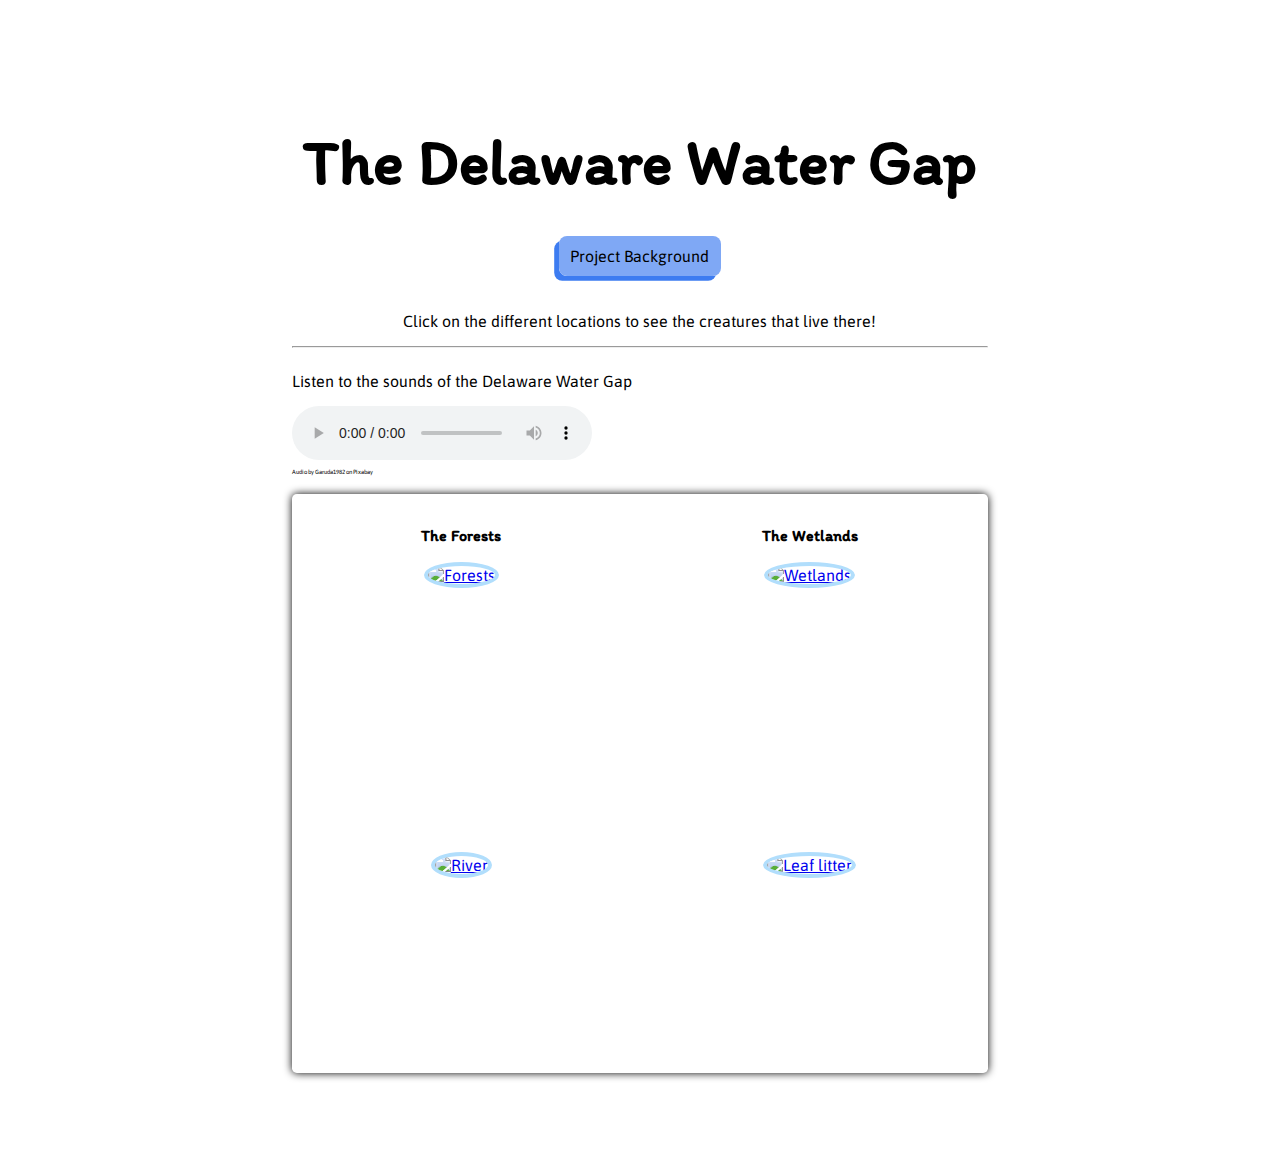
==== index.html @ 6eb26825 "Added files" ====
<!DOCTYPE html>
<html lang="en">
<head>
    <meta charset="UTF-8">
    <meta http-equiv="X-UA-Compatible" content="IE=edge">
    <meta name="viewport" content="width=device-width, initial-scale=1.0">
    <link rel="preconnect" href="https://fonts.googleapis.com">
    <link rel="preconnect" href="https://fonts.gstatic.com" crossorigin>
    <link href="https://fonts.googleapis.com/css2?family=Asap:wght@200&family=Itim&display=swap" rel="stylesheet">
    <link rel="stylesheet" href="waterstyle.css">
    <style>
        h1, h4 {
            font-family: 'Itim', cursive;
        }
        p, a {
            font-family: 'Asap', sans-serif;
        }
    </style>
    <title>The Delaware Water Gap</title>
</head>
<body>
    <header>
        <h1>The Delaware Water Gap</h1>
        <nav>
            <a href="projectbackground.html">Project Background</a>
        </nav>
        <p>Click on the different locations to see the creatures that live there!</p>
        <hr>
    </header>
    <div class="audioText">
        <p>Listen to the sounds of the Delaware Water Gap</p>
    </div>
    <audio controls loop autoplay>
        <source src="sounds/forestsounds.mp3" type="audio/mp3">
    </audio>
    <div>
        <p class="audioCaption" >Audio by Garuda1982 on Pixabay</p>
    </div>
    <br>
    <main id="mainImage">
        <div>
            <h4>The Forests</h4>
            <a id="forestButton" href="forests.html">
                <img src="images/delawaretrees.jpg" alt="Forests">
            </a>
            <p class="lightText photoCaption">Photo by Perkins on Pixabay</p>
        </div>
        <div>
            <h4>The Wetlands</h4>
            <a id="wetlandsButton" href="wetlands.html">
                <img src="images/heronwetlands.jpg" alt="Wetlands">
            </a>
            <p class="lightText photoCaption">Photo by Meatle on Pixabay</p>
        </div>
        <div>
            <h4 class="lightText">The River</h4>
            <a id="riverButton" href="river.html">
                <img src="images/delawarewater.jpg" alt="River">
            </a>
            <p class="lightText photoCaption">Photo by Perkins on Pixabay</p>
        </div>
        <div>
            <h4 class="lightText">Leaf Litter</h4>
            <a id="leafLitterButton" href="leaflitter.html">
                <img src="images/deadleaves.jpg" alt="Leaf litter">
            </a>
            <p class="lightText photoCaption">Photo by GAIMARD on Pixabay</p>
        </div>
    </main>
</body>
</html>
---- waterstyle.css ----
* {
    text-align: center;
}

h1 {
    font-size: 4em;
    margin-bottom: 0.1em;
}

h2 {
    font-size: 3em;
    margin-bottom: 0.1em;
}

nav {
    margin-top: 1em;
    margin-bottom: 1em;
    padding: 1em;
    width: auto;
}

nav a {
    text-decoration: none;
    background-color: var(--medium);
    padding: 0.7em;
    margin-bottom: 0.1em;
    border-radius: 0.5em;
    color: black;
    line-height: 3em;
    box-shadow: -0.3em 0.3em var(--buttonSide);
    position: relative;
    transition-duration: 0.3s;
}

nav a:hover {
    top: 0.1em;
    left: -0.1em;
    box-shadow: -0.2em 0.2em var(--buttonSide);
    background-color: var(--darkerMedium);
}

nav a:active {
    top: 0.2em;
    left: -0.2em;
    box-shadow: -0.1em 0.1em var(--buttonSide);
    background-color: var(--darkerMedium);
}

article p {
    border: 0.1em solid var(--border);
    border-radius: 0.5em;
    padding: 1em;
    text-align: left;
    box-shadow: -0.2em 0.2em var(--darkerBorder);
}

body {
    margin-top: 5em;
    margin-left: 15em;
    margin-right: 15em;
    margin-bottom: 5em;
    display: grid;
    grid-template-columns: auto;
    justify-content: center;
}

main img {
    border: 0.3em solid var(--light);
    border-radius: 0.5em;
    margin: 1em;
    border-radius: 50%;
    width: 8em;
    height: auto;
    transition-duration: 1s;
}

main img:hover {
    border-color: var(--hoverBorder);
    width: 10em;
    height: auto;
}

.animalImages {
    display: grid;
    grid-template-columns: auto auto auto;
}

.animalImages img {
    width: 10em;
    height: auto;
    box-shadow: 0 0 0.3em black;
    transition-duration: 1s;
}

.animalImages img:hover {
    width: 15em;
    height: auto;
}

.bookImages {
    display: grid;
    grid-template-columns: auto auto auto auto;
    gap: 0.5em;
}

.bookImages p {
    text-align: left;
}

.bookImages div {
    border: 0.1em solid var(--border);
    padding: 1em;
}

.bookImages img {
    width: 15%;
    height: auto;
}

.audioText {
    justify-self: left;
}

.audioCaption {
    margin-top: 5em;
    text-align: left;
    font-size: 0.1em;
}

.photoCaption {
    font-size: 0.5em;
    margin-top: 0.01em;
}

.lightText {
    color: white;
}

#mainImage {
    background-image: url(images/watergap.jpg);
    background-size: cover;
    background-repeat: no-repeat;
    width: 696.8px;
    height: 578.5px;
    display: grid;
    grid-template-columns: auto auto;
    justify-self: center;
    border-radius: 0.3em;
    box-shadow: 0 0 0.5em black;
}

#mainImage h4 {
    margin-bottom: 0.05em;
    margin-top: 2em;
}

#background {
    margin-left: 5em;
    margin-right: 5em;
}

#background p {
    text-align: left;
    line-height: 1.5em;
}

:root {
    --medium: #7fa8f5;
    --darkerMedium: #6898f3;
    --buttonSide: #3d7cf1;
    --light: #b1defc;
    --border: #3d67ff;
    --darkerBorder: #1d4df9;
    --hoverBorder: #f5ef42;
    --background: #f0ffed;
    --navBackground: #f5f4e6;
    --darkerNavBackground: #fcfacd;
}
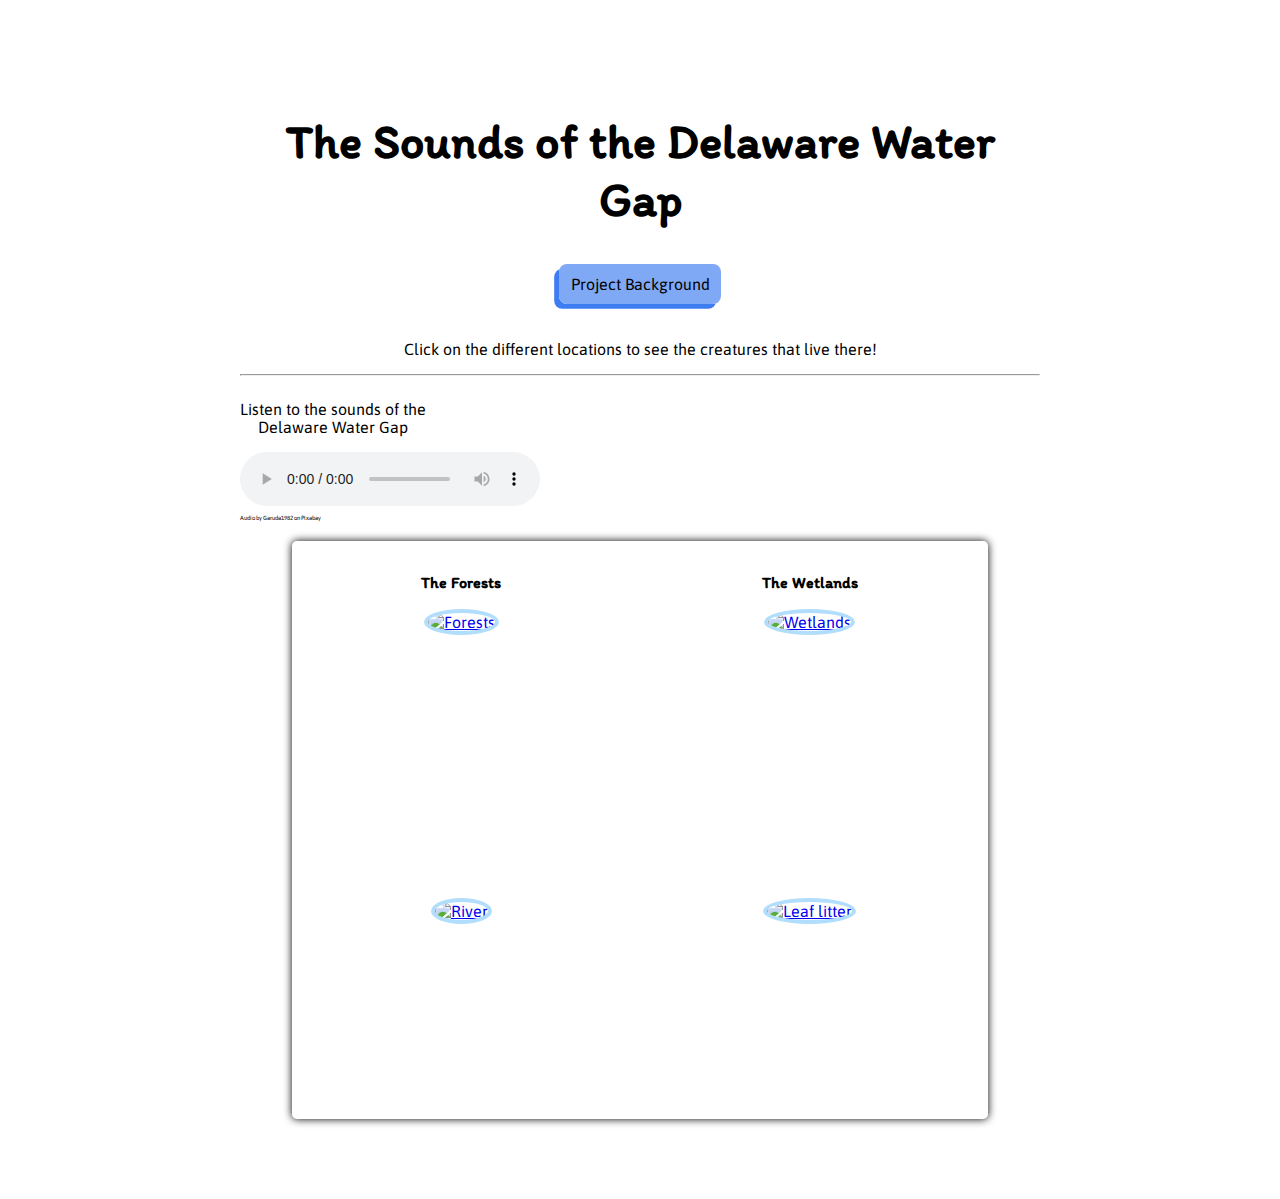
==== commit 690b8342: "Update index.html" ====
--- a/index.html
+++ b/index.html
@@ -16,11 +16,11 @@
             font-family: 'Asap', sans-serif;
         }
     </style>
-    <title>The Delaware Water Gap</title>
+    <title>The Sounds of the Delaware Water Gap</title>
 </head>
 <body>
     <header>
-        <h1>The Delaware Water Gap</h1>
+        <h1>The Sounds of the Delaware Water Gap</h1>
         <nav>
             <a href="projectbackground.html">Project Background</a>
         </nav>
@@ -28,10 +28,10 @@
         <hr>
     </header>
     <div class="audioText">
-        <p>Listen to the sounds of the Delaware Water Gap</p>
+        <p>Listen to the sounds of the<br>Delaware Water Gap</p>
     </div>
     <audio controls loop autoplay>
-        <source src="sounds/forestsounds.mp3" type="audio/mp3">
+        <source src="forestsounds.mp3" type="audio/mp3">
     </audio>
     <div>
         <p class="audioCaption" >Audio by Garuda1982 on Pixabay</p>
@@ -41,31 +41,31 @@
         <div>
             <h4>The Forests</h4>
             <a id="forestButton" href="forests.html">
-                <img src="images/delawaretrees.jpg" alt="Forests">
+                <img src="delawaretrees.jpg" alt="Forests">
             </a>
             <p class="lightText photoCaption">Photo by Perkins on Pixabay</p>
         </div>
         <div>
             <h4>The Wetlands</h4>
             <a id="wetlandsButton" href="wetlands.html">
-                <img src="images/heronwetlands.jpg" alt="Wetlands">
+                <img src="heronwetlands.jpg" alt="Wetlands">
             </a>
             <p class="lightText photoCaption">Photo by Meatle on Pixabay</p>
         </div>
         <div>
             <h4 class="lightText">The River</h4>
             <a id="riverButton" href="river.html">
-                <img src="images/delawarewater.jpg" alt="River">
+                <img src="delawarewater.jpg" alt="River">
             </a>
             <p class="lightText photoCaption">Photo by Perkins on Pixabay</p>
         </div>
         <div>
             <h4 class="lightText">Leaf Litter</h4>
             <a id="leafLitterButton" href="leaflitter.html">
-                <img src="images/deadleaves.jpg" alt="Leaf litter">
+                <img src="deadleaves.jpg" alt="Leaf litter">
             </a>
             <p class="lightText photoCaption">Photo by GAIMARD on Pixabay</p>
         </div>
     </main>
 </body>
-</html>+</html>
--- a/waterstyle.css
+++ b/waterstyle.css
@@ -3,12 +3,12 @@
 }
 
 h1 {
-    font-size: 4em;
+    font-size: 3em;
     margin-bottom: 0.1em;
 }
 
 h2 {
-    font-size: 3em;
+    font-size: 2em;
     margin-bottom: 0.1em;
 }
 
@@ -137,7 +137,7 @@
 }
 
 #mainImage {
-    background-image: url(images/watergap.jpg);
+    background-image: url(watergap.jpg);
     background-size: cover;
     background-repeat: no-repeat;
     width: 696.8px;
@@ -175,4 +175,4 @@
     --background: #f0ffed;
     --navBackground: #f5f4e6;
     --darkerNavBackground: #fcfacd;
-}+}
